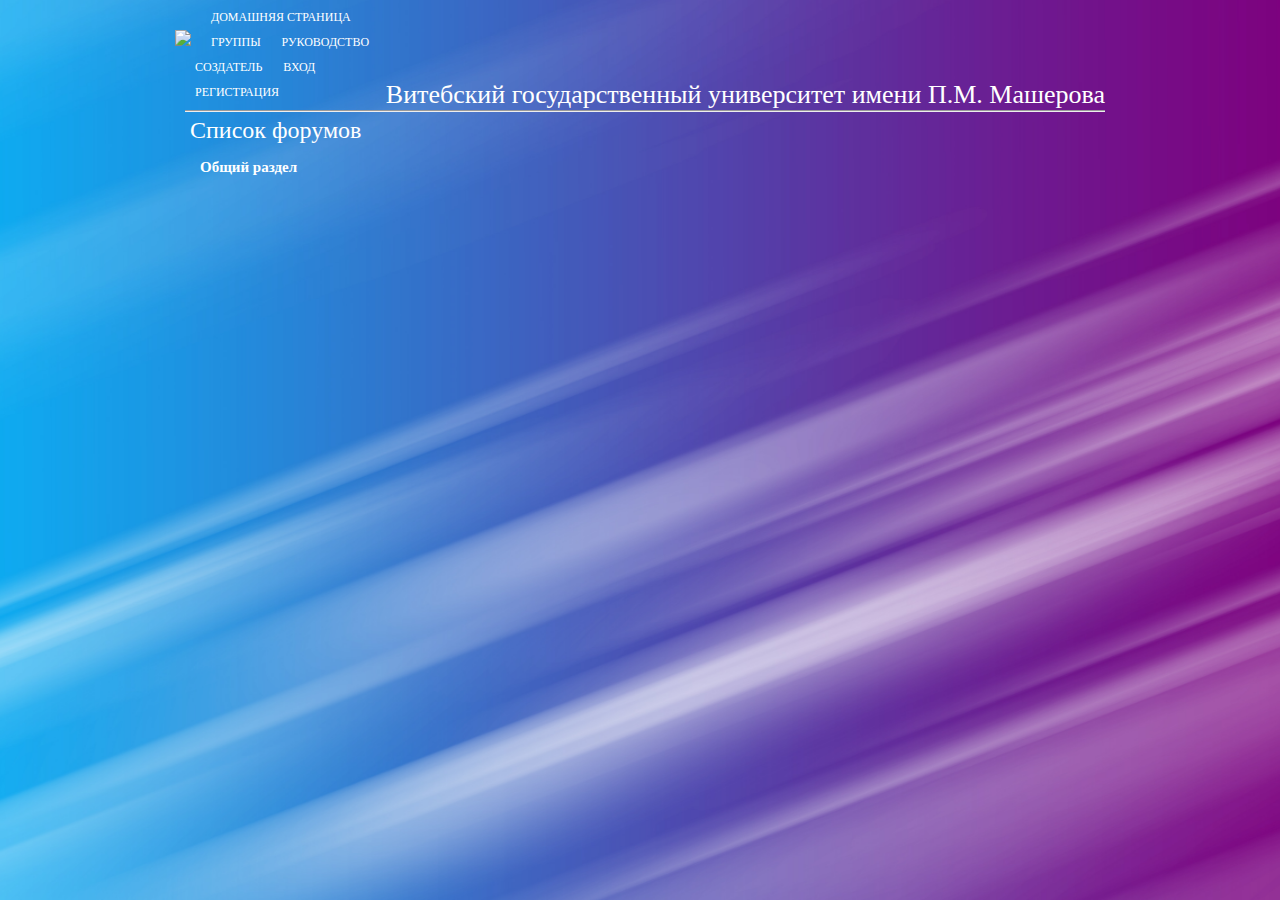
==== index.html @ e12f3259 "fix routing" ====
<html>
<head>
    <title>Форум ВГУ</title>
	<link rel="stylesheet" href="Site1.css">
	<link rel="stylesheet" href="Shared.css">
</head>
<body>

    <header>
	    <div class="container">
		<div class="heading clearfix">
		    <img src="https://tehnobars.by/wa-data/public/site/VitGU.jpg" class="logo">
			<a> Витебский государственный университет имени П.М. Машерова </a>
		    <nav>
			    <ul class="menu">
				    <li>
					    <a href="index.html">Домашняя страница</a>
					</li>
					 <li>
					    <a href="#">Группы</a>
					</li>
					 <li>
					    <a href="#">Руководство</a>
					</li>
					<li>
					    <a href="Creater.html">Создатель</a>
					</li>
					<li>
					<li>
					<a href="vhod.html">Вход</a>
				</li>
				<li>
					<a href="reg.html">Регистрация</a>
				</li>
				</ul>
			</nav>
			<div id="profile"></div>
		</div>
		<div class="titles">
		    <div class="titles__first">
			Список форумов
			</div>
			<h1>
			Общий раздел
			</h1>
			<div>
			    <ul class="menuboard" id="forums"></ul>
			</div>
		</div>
		
		
		</div>
	</header>
	<section>
	<div class="container">
	</div>
	</section>





</body>
<script src="https://www.gstatic.com/firebasejs/5.5.7/firebase.js"></script>
<script src="./index.js"></script>
</html>
---- Site1.css ----
body {
	padding: 0;
	margin: 0;
}

.clearfix{
	content: '';
	display: table;
	width: 100%;
	clear: both;
}

header {
background: url(BACKGROUND.jpg) repeat center top / cover;
height: 100%;
}
.container{
	width: 930px;
	margin: 0 auto;
	
}

.logo {
	margin-top: 30px;
	float: left;
}

.heading a{
margin-top: 80px;
float: right;	
color: white;
font-size: 26px;
}


 .titles__first {
	 font-size: 24px;
	 color: white;
	 margin-left: 10px;
	 border-top: 2px groove;
	 padding: 5px;
 }
 h1 {
	 font-size: 15px;
	 color: white;
	 margin-left: 25px;
 }

 
 .menu-item, .menu-item-add {
	 line-height: 50px;
	 border-top: 1px black solid;
	 display: block;
	 background: #99CCFF;
	 transition: 0.5s ease-out;
	 width: 850px;
	 border-radius: 5px;
	 height: 50px;
 }

 .menu-item-add {
	background: green;
 }
 
 .menuboard a{
padding: 25px;
font-size: 15px;
color: white;
text-decoration: none; 
 }
 
 .menu-item:hover, .menu-item-add:hover{
	 background: #CC99FF;
	 transform: scale(1.01);
	 box-shadow: 0 0 14px rgba(0,0,0,0.5);
 }
 
 .menuboard a:hover{
	 text-decoration: underline;
 }

.forum-author {
	float: right;
}
---- Shared.css ----
.logOut {
	background: red;
	color: white;
	border: 1px solid #5d8ffc;
	 border-radius: 5px;
	 padding: 5px;
	 display: block;
	 width: 80px;
	 transition: 0.3s;
	 -webkit-transition: 0.3s;
	 -moz-transition: 0.3s;
	 display: inline;
 }

 .logOut:hover {
	background: #fff;
	color: #5d8ffc;
	border: 1px solid #5d8ffc;
 }

 .email {
	display: inline;
	margin: 20px;
 }

 nav {
     left: 20px;
     position: relative;
 }

 .menu {
	 padding: 0;
	 margin: 0;
	 display: block;
 }
 
 .menu li{
	 float: left;
	 display: block;
	 margin-right: 21px;
	 
 }
 
 .menu a{
     margin-top: 10px; 
	 font-size: 12px;
	 color: white;
	 text-decoration: none;
	 text-transform: uppercase;
 }
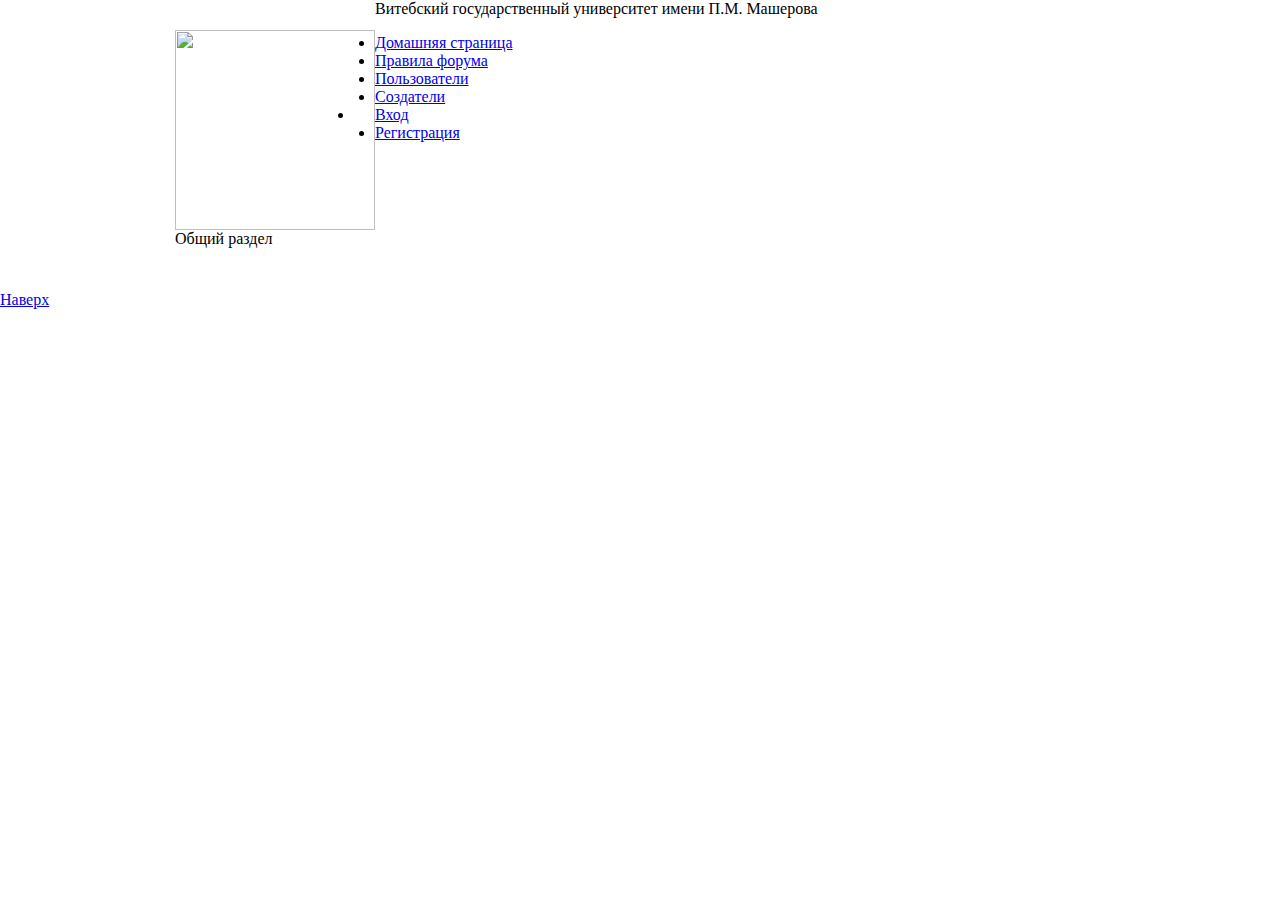
==== commit 4ea6fa8d: "index fix" ====
--- a/index.html
+++ b/index.html
@@ -1,65 +1,68 @@
 <html>
 <head>
     <title>Форум ВГУ</title>
-	<link rel="stylesheet" href="Site1.css">
-	<link rel="stylesheet" href="Shared.css">
+	<link rel="stylesheet" href="index.css">
+	<link rel="stylesheet" href="./Common/Shared.css">
+	<div page="index" id="page"></div>
 </head>
 <body>
+
+	<div class="lds-roller" id="loading"><div></div><div></div><div></div><div></div><div></div><div></div><div></div><div></div></div>
 
     <header>
 	    <div class="container">
 		<div class="heading clearfix">
-		    <img src="https://tehnobars.by/wa-data/public/site/VitGU.jpg" class="logo">
-			<a> Витебский государственный университет имени П.М. Машерова </a>
+		    <a href="#"><img src="./img/logo.png" class="logo"></a>
+			<a class="heading-item"> Витебский государственный университет имени П.М. Машерова </a>
 		    <nav>
 			    <ul class="menu">
 				    <li>
-					    <a href="index.html">Домашняя страница</a>
+					    <a href="./index.html">Домашняя страница</a>
 					</li>
 					 <li>
-					    <a href="#">Группы</a>
-					</li>
-					 <li>
-					    <a href="#">Руководство</a>
+					    <a href="./pages/Rules/Rules.html">Правила форума</a>
 					</li>
 					<li>
-					    <a href="Creater.html">Создатель</a>
+					    <a href="./pages/Users/Users.html">Пользователи</a>
 					</li>
 					<li>
+					    <a href="./pages/Creater/Creater.html">Создатели</a>
+					</li>
+					<li style="padding-left: 21px;">
+						<a href="./pages/Login/Login.html">Вход</a>
+					</li>
 					<li>
-					<a href="vhod.html">Вход</a>
-				</li>
-				<li>
-					<a href="reg.html">Регистрация</a>
-				</li>
+						<a href="./pages/Registration/Registration.html">Регистрация</a>
+					</li>
 				</ul>
 			</nav>
-			<div id="profile"></div>
+			<div id="profile" style="display: none">
+				<h2 class="logcap">                   
+					Вы вошли как: <a id="profile-nickname" href="./pages/Profile/Profile.html?userUid="></a>
+					<button class="logOut" onclick="logOut()">Выйти</button>
+				</h2>
+			</div>
 		</div>
-		<div class="titles">
+		<div>
 		    <div class="titles__first">
-			Список форумов
+			Общий раздел
 			</div>
 			<h1>
-			Общий раздел
+			Список форумов
 			</h1>
 			<div>
 			    <ul class="menuboard" id="forums"></ul>
 			</div>
 		</div>
 		
-		
+		<p></p>
 		</div>
 	</header>
 	<section>
 	<div class="container">
 	</div>
 	</section>
-
-
-
-
-
+<a href="#" title="Вернуться к началу" class="topbutton"><p class="topbutton_text">Наверх</p></a>
 </body>
 <script src="https://www.gstatic.com/firebasejs/5.5.7/firebase.js"></script>
 <script src="./index.js"></script>
--- a/index.css
+++ b/index.css
@@ -0,0 +1,160 @@
+body {
+	padding: 0;
+	margin: 0;
+}
+
+.clearfix {
+	content: '';
+	display: table;
+	width: 100%;
+	clear: both;
+}
+
+.container {
+	width: 930px;
+	margin: 0 auto;
+}
+
+.logo {
+	margin-top: 30px;
+	float: left;
+	width: 200px;
+	height: 200px;
+}
+
+
+
+h1 {
+	font-size: 15px;
+	color: white;
+	margin-left: 25px;
+}
+
+.menu-item {
+	line-height: 50px;
+	display: block;
+	background: #06e1e2;
+	transition: 0.5s ease-out;
+	width: 850px;
+	border-radius: 5px;
+	height: 50px;
+	margin-top: 3px;
+	cursor: pointer;
+}
+
+.menu-item-add {
+	display: block;
+	line-height: 35px;
+	background: #00cc00;
+	color: white;
+	text-align: center;
+	margin-bottom: 10px;
+	margin-left: 700px;
+	font-size: 13px;
+	width: 150px;
+	transition: 0.5s ease-out;
+	text-transform: uppercase;
+	height: 35px;
+	border-radius: 5px;
+	cursor: pointer;
+}
+
+.roleboard1{
+	margin-left: 535px;
+	color: black;
+    background: #cbced6;
+	border: 1px solid #b2efe1;
+    border-radius: 3px;
+	font-size: 13px;
+	font-style: normal;
+	width: 100px;
+	text-align: center;
+	
+}
+
+.roleboard2{
+	margin-left: 535px;
+	color: black;
+	background: #ffff91;
+	border: 1px solid #ffffc4;
+    border-radius: 3px;
+    border-color: #e6e687;
+	font-size: 13px;
+	font-style: normal;
+	width: 100px;
+	text-align: center;
+}
+
+.roleboard3{
+	margin-left: 535px;
+	color: white;
+    background: #008000;
+	border: 1px solid #00b300 ;
+    border-radius: 3px;
+	font-size: 13px;
+	font-style: normal;
+	width: 100px;
+	text-align: center;
+}
+
+.menuboard a {
+	padding: 25px;
+	font-size: 15px;
+	color: white;
+	text-decoration: none;
+}
+
+.menu-item:hover {
+	background: #CC99FF;
+	transform: scale(1.01);
+	box-shadow: 0 0 14px rgba(0, 0, 0, 0.5);
+}
+
+.menu-item-add:hover {
+	background: #009900;
+}
+
+.menuboard a:hover {
+	text-decoration: underline;
+}
+
+.sozd {
+	float: right;
+	color: white;
+	margin-right: 5px;
+}
+
+.forum-author {
+	float: right;
+	color: #0093d4;
+	margin-right: 15px;
+}
+
+
+.message-delete {
+    float: right;
+    position: relative;
+    display: inline-block;
+    margin-right: 10px;
+    color: red;
+    font-style: italic;
+}
+
+.message-delete:hover{
+	text-decoration: underline;
+    cursor: pointer;
+}
+
+.forum-delete {
+    float: right;
+    position: relative;
+	display: inline-block;
+	margin-right: 10px;
+    color: red;
+    font-style: italic;
+}
+
+.forum-delete:hover {
+    text-decoration: underline;
+    cursor: pointer;
+}
